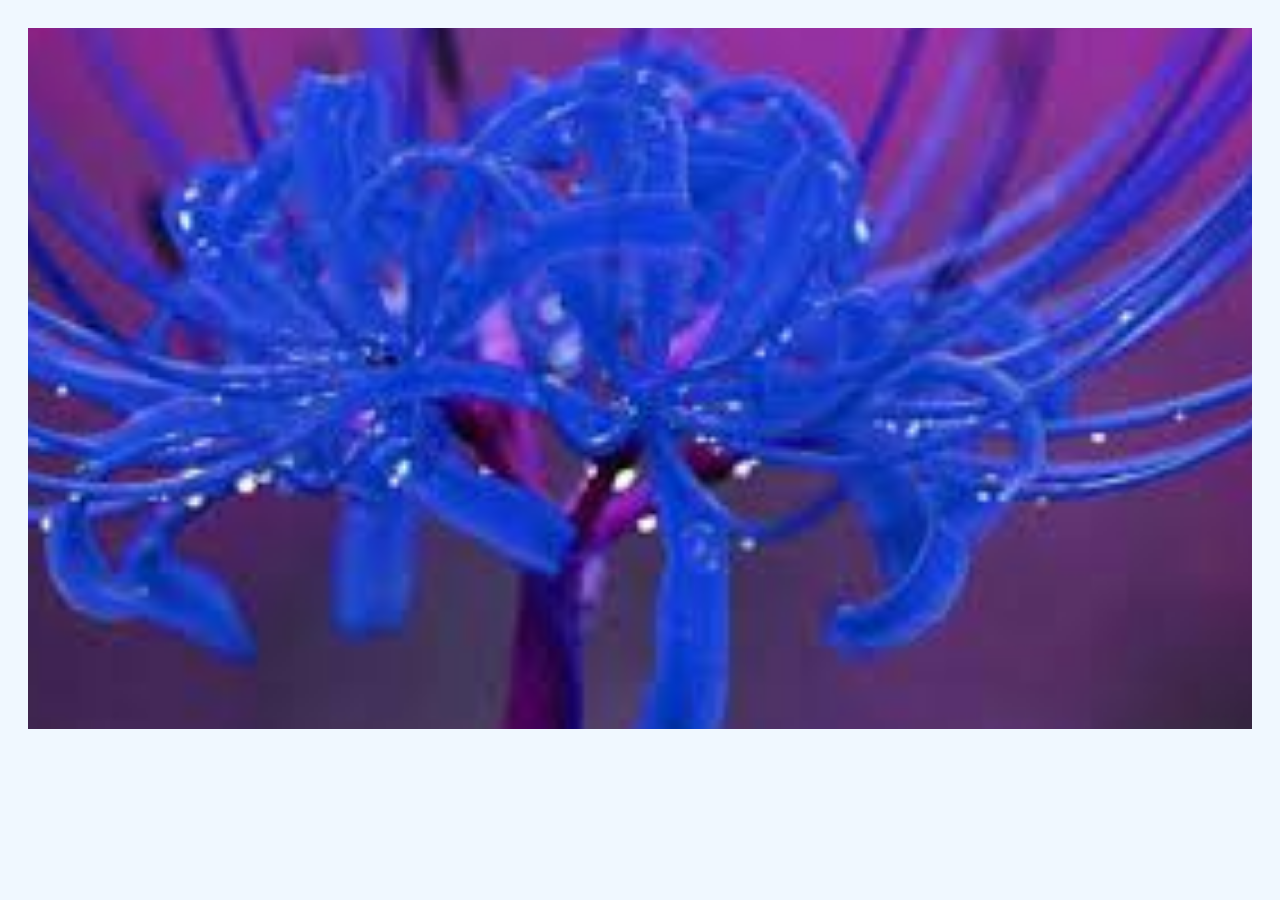
==== index.html @ ed30307f "Update and rename 1.html to index.html" ====
<!DOCTYPE html>
<html lang="en">
<head>
    <meta charset="UTF-8">
    <meta name="viewport" content="width=device-width, initial-scale=1.0">
    <title>Document</title>
    <link rel="stylesheet" href="1.css">
</head>
<body>
    <div class="grid-container">
        <article class="Localtion" id="1">
        <a href="#" class="a">Hoa Bỉ Ngạn</a>
        <div class="Localtion-image"><img src="./hoa bỉ ngạn.jfif" alt="Hoabingan"> </div>
    </article>
    </div>
    
</body>
</html>
---- 1.css ----
body{padding: 20px;
font-family: sans-serif;
background-color: aliceblue;}
img{width: 100%;
height: auto;}
.a{display: grid;
grid-template-columns: repeat(auto-fill,minman(300px,fr));
grid-gap: 1em;
}
.Localtion{position: relative;
}
.Localtion-image{line-height: 0px;
overflow: hidden;
}
.Localtion-image img{
    filter: blur(0px);
    transition: filter 0.20s ease-in-out;
    transform: scale(1.1);
}
.a{
    font-size: 20px;
    font-weight: bold;
    text-decoration: none;
    z-index: 1;
    position: absolute;
    height: 100%; width: 100%;
    top: 0; left: 0;
    opacity: 0;
    transition: opacity .5s;
    background-color: rgba(23, 0, 90, 0.4);
    color: white;
    display: flex;
    justify-content: center;
    align-items: center;
}
.Localtion:hover .a{
    opacity: 1;
}
.Localtion:hover .Localtion-image{
filter:  blur(2px);
}
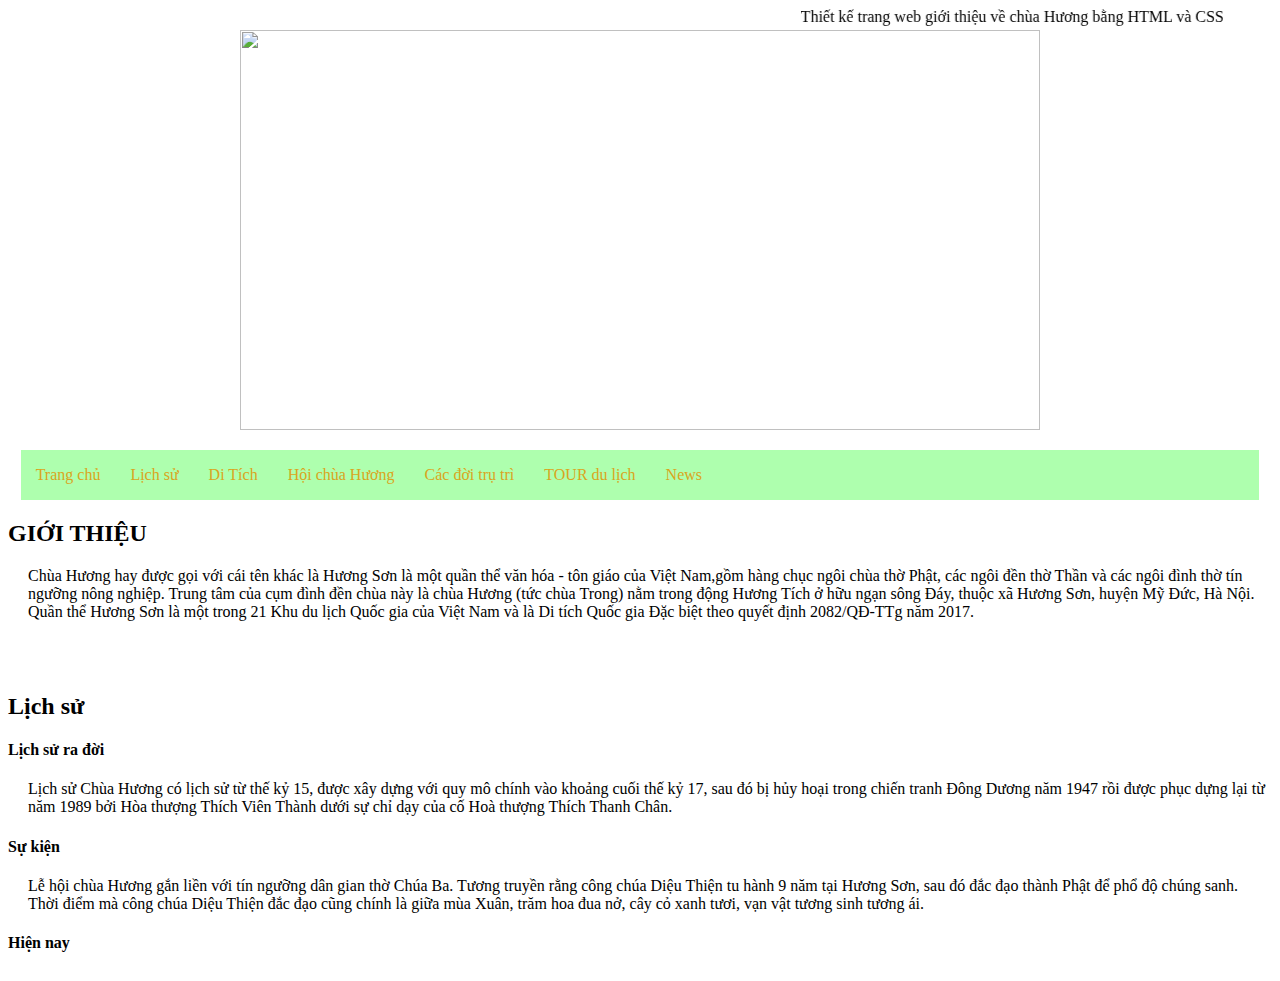
==== commit 32f64856: "Update index.html" ====
--- a/index.html
+++ b/index.html
@@ -3,16 +3,77 @@
 <head>
     <meta charset="UTF-8">
     <meta name="viewport" content="width=device-width, initial-scale=1.0">
-    <title>Document</title>
+    
+    <title>Chùa Hương</title>
     <link rel="stylesheet" href="1.css">
 </head>
 <body>
-    <div class="grid-container">
-        <article class="Localtion" id="1">
-        <a href="#" class="a">Hoa Bỉ Ngạn</a>
-        <div class="Localtion-image"><img src="./hoa bỉ ngạn.jfif" alt="Hoabingan"> </div>
-    </article>
+    <div>
+        <marquee behavior="alternate">Thiết kế trang web giới thiệu về chùa Hương bằng HTML và CSS</marquee>
     </div>
-    
+    <div align="center">
+            <a href="./Chùa_Hương.jpg"><img src="./Chùa_Hương.jpg" alt="" width="800px" height="400px"></a>
+    </div>
+    <table>
+            <div class="menu_web">
+                <div class="menu">
+                <ul class="root">
+                <li><a href="" class="href">Trang chủ</a></li>
+                <li><a href="#History" class="href">Lịch sử</a>
+                <ul class="submenu">
+                    <li><a href="#Year" class="href">Lịch sử ra đời</a></li>
+                    <li><a href="#Event" class="href">Sự kiện</a></li>
+                    <li><a href="#Now" class="href">Hiện nay</a></li>
+                </ul>
+            </li>
+                <li><a href="#relics" class="href">Di Tích</a>
+                <ul class="submenu1">
+                    <li><a href="#a1" class="href">động Hương Tích</a></li>
+                    <li><a href="#a2" class="href">chùa Thiên Trù</a></li>
+                    <li><a href="#a3" class="href">đền Trình Ngũ Nhạc</a></li>
+                    <li><a href="#a4" class="href">chùa Giải Oan</a></li>
+                    <li><a href="#a5" class="href">đền Cửa Võng</a></li>
+                    <li><a href="#a6" class="href">chùa Tiên Sơn</a></li>
+                    <li><a href="#a7" class="href">chùa Hình Bồng</a></li>
+                    <li><a href="#a8" class="href">động Đại Binh</a></li>
+                </ul>
+            </li>
+                <li><a href="#festival" class="href">Hội chùa Hương</a>
+                <ul class="submenu2">
+                    <li><a href="#b1"5 class="href">Thời Gian</a></li>
+                    <li><a href="#b2" class="href">Địa điểm các tuyến hội</a></li>
+                    <li><a href="#b3" class="href">Khai hội chùa Hương</a></li>
+                    <li><a href="#b4" class="href">Phần hội chùa Hương</a></li>
+                    <li><a href="#b5" class="href">Một số vấn đề khi đi hội</a></li>
+                </ul>
+            </li>
+                <li><a href="#generation" class="href">Các đời trụ trì</a></li>
+                <li><a href="#TOUR" class="href">TOUR du lịch</a></li>
+                <li><a href="#new" class="href">News</a></li>
+            </ul>
+        </div>
+    </div>
+    </table> <!--Dùng thẻ <section id="tên trong link href"></section> để khi ấn sẽ tự động chuyển tới nội dung đó ngay lập tức-->
+<h2>GIỚI THIỆU</h2>
+<div>
+<!--Mục tìm kiếm [từ khóa] cài đặt chế độ xem-->
+
+    <table>
+       <ul>
+        <li class="Chuahuong">Chùa Hương hay được gọi với cái tên khác là Hương Sơn là một quần thể văn hóa - tôn giáo của Việt Nam,gồm hàng chục ngôi chùa thờ Phật, các ngôi đền thờ Thần và các ngôi đình thờ tín ngưỡng nông nghiệp. Trung tâm của cụm đình đền chùa này là chùa Hương (tức chùa Trong) nằm trong động Hương Tích ở hữu ngạn sông Đáy, thuộc xã Hương Sơn, huyện Mỹ Đức, Hà Nội. Quần thể Hương Sơn là một trong 21 Khu du lịch Quốc gia của Việt Nam và là Di tích Quốc gia Đặc biệt theo quyết định 2082/QĐ-TTg năm 2017.</li><br><br>
+       </ul>
+    </table>
+    <table><section id="History"><h2>Lịch sử</h2></section>
+        <ul><section id="Year"><h4>Lịch sử ra đời</h4></section>
+            <li class="Lichsuchuahuong">Lịch sử Chùa Hương có lịch sử từ thế kỷ 15, được xây dựng với quy mô chính vào khoảng cuối thế kỷ 17, sau đó bị hủy hoại trong chiến tranh Đông Dương năm 1947 rồi được phục dựng lại từ năm 1989 bởi Hòa thượng Thích Viên Thành dưới sự chỉ dạy của cố Hoà thượng Thích Thanh Chân.</li>
+           </ul>
+           <ul><section id="Event"><h4>Sự kiện</h4></section>
+            <li class="Sukienchuahuong">Lễ hội chùa Hương gắn liền với tín ngưỡng dân gian thờ Chúa Ba. Tương truyền rằng công chúa Diệu Thiện tu hành 9 năm tại Hương Sơn, sau đó đắc đạo thành Phật để phổ độ chúng sanh. Thời điểm mà công chúa Diệu Thiện đắc đạo cũng chính là giữa mùa Xuân, trăm hoa đua nở, cây cỏ xanh tươi, vạn vật tương sinh tương ái.</li>
+           </ul>
+           <ul><section id="Now"><h4>Hiện nay</h4></section>
+            <li></li>
+           </ul>
+    </table>
+</div>
 </body>
 </html>
--- a/1.css
+++ b/1.css
@@ -1,41 +1,109 @@
-body{padding: 20px;
-font-family: sans-serif;
-background-color: aliceblue;}
-img{width: 100%;
-height: auto;}
-.a{display: grid;
-grid-template-columns: repeat(auto-fill,minman(300px,fr));
-grid-gap: 1em;
-}
-.Localtion{position: relative;
-}
-.Localtion-image{line-height: 0px;
-overflow: hidden;
-}
-.Localtion-image img{
-    filter: blur(0px);
-    transition: filter 0.20s ease-in-out;
-    transform: scale(1.1);
-}
-.a{
-    font-size: 20px;
+*{box-sizing: border-box;
+    padding: 0px;
+    text-decoration: none;
+    list-style: none;
+    }
+    .root>li{
+    float: left;
+    position: relative;
+    display: block;
+    }
+    .root>li>a{
+    color: goldenrod;
+    padding: 0px 15px 0px 15px;
+    line-height: 50px;
+    display: block;
+    }
+    .menu_web{
+    width: 98%;
+    height: 50px;
+    background-color: rgba(81, 255, 81, 0.467);
+    margin: 0px auto;
+    }
+    .root>li>a:hover{
+    background-color: rgb(252, 235, 124);
+    color: rgb(4, 4, 4);
+    transform: ease-in 0.40s;
     font-weight: bold;
-    text-decoration: none;
-    z-index: 1;
+    }
+    .submenu{
+    width: 200px;
+    background-color: rgba(81, 255, 81, 0.467);
+    min-height: 80px;
+    display: none;
     position: absolute;
-    height: 100%; width: 100%;
-    top: 0; left: 0;
-    opacity: 0;
-    transition: opacity .5s;
-    background-color: rgba(23, 0, 90, 0.4);
-    color: white;
-    display: flex;
-    justify-content: center;
-    align-items: center;
-}
-.Localtion:hover .a{
-    opacity: 1;
-}
-.Localtion:hover .Localtion-image{
-filter:  blur(2px);
-}+    }
+    .submenu>li>a{
+    text-transform: none;
+    color: goldenrod;
+    border: 1px solid #ccc;
+    line-height: 40px;
+    text-align: 16px;
+    display: block;
+    }
+    .root>li:hover .submenu{
+    display: block;
+    background-color:  rgb(252, 235, 124);
+    color: rgb(4, 4, 4);
+    transform: ease-in 0.40s;
+    }
+    .submenu>li>a:hover{
+    background-color: rgb(252, 235, 124);
+    color: rgb(4, 4, 4);
+    transform: ease-in 0.40s;
+    font-weight: bold;
+    }
+    .submenu1{
+    width: 200px;
+    background-color: rgba(81, 255, 81, 0.467);
+    min-height: 80px;
+    display: none;
+    position: absolute;}
+    .submenu1 li{
+    list-style: none;}
+    .submenu1>li>a{
+    text-transform: none;
+    color: goldenrod;
+    border: 1px solid #ccc;
+    line-height: 40px;
+    text-align: 16px;
+    display: block;}
+    .root>li:hover .submenu1{
+    display: block;
+    background-color:  rgb(252, 235, 124);
+    color: rgb(4, 4, 4);
+    transform: ease-in 0.40s;}
+    .submenu1>li>a:hover{
+    background-color: rgb(252, 235, 124);
+    color: rgb(4, 4, 4);
+    transform: ease-in 0.40s;
+    font-weight: bold;
+    }
+    .submenu2{
+    width: 200px;
+    background-color: rgba(81, 255, 81, 0.467);
+    min-height: 80px;
+    display: none;
+    position: absolute;}
+    .submenu2>li>a{
+    text-transform: none;
+    color: goldenrod;
+    border: 1px solid #ccc;
+    line-height: 40px;
+    text-align: 16px;
+    display: block;}
+    .root>li:hover .submenu2{
+    display: block;
+    background-color:  rgb(252, 235, 124);
+    color: rgb(4, 4, 4);
+    transform: ease-in 0.40s;}
+    .submenu2>li>a:hover{
+    background-color: rgb(252, 235, 124);
+    color: rgb(4, 4, 4);
+    transform: ease-in 0.40s;
+    font-weight: bold;
+    }
+    .Chuahuong{margin-left: 20px;}
+    .Lichsuchuahuong{margin-left: 20px;}
+    .Sukienchuahuong{margin-left: 20px;}
+    
